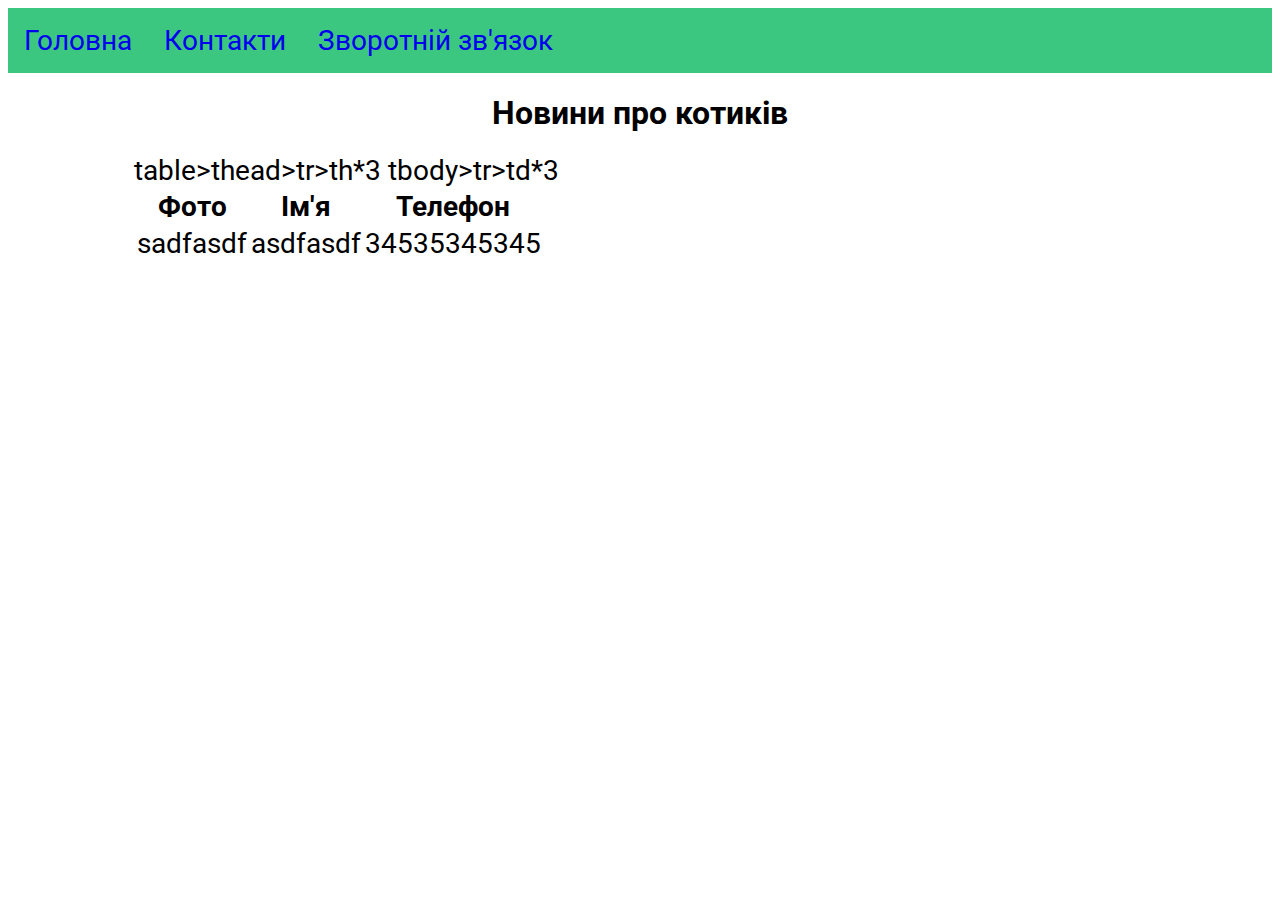
==== index.html @ 2b57ae86 "add form begin" ====
<!DOCTYPE html>
<html lang="en">

<head>
    <meta charset="UTF-8">
    <link rel="preconnect" href="https://fonts.googleapis.com">
    <link rel="preconnect" href="https://fonts.gstatic.com" crossorigin>
    <link href="https://fonts.googleapis.com/css2?family=Roboto:wght@100&family=The+Nautigal&display=swap"
        rel="stylesheet">
    <meta http-equiv="X-UA-Compatible" content="IE=edge">
    <meta name="viewport" content="width=device-width, initial-scale=1.0">
    <title>Домашні тварини</title>
    <link rel="stylesheet" href="style.css">
</head>

<body>
    <nav class="navbar">
        <ul>
            <li><a href="index.html">Головна</a></li>
            <li><a href="contact.html">Контакти</a></li>
            <li><a href="callbak.html">Зворотній зв'язок</a></li>
        </ul>
    </nav>
    <header>
        <h1>Новини про котиків</h1>
    </header>

    <main>
        table>thead>tr>th*3
        <table>
            <thead>
                <tr>
                    <th>Фото</th>
                    <th>Ім'я</th>
                    <th>Телефон</th>
                </tr>
            </thead>
            tbody>tr>td*3
            <tbody>
                <tr>
                    <td>sadfasdf</td>
                    <td>asdfasdf</td>
                    <td>34535345345</td>
                </tr>
            </tbody>
        </table>
    </main>

    <footer>

    </footer>
</body>

</html>
---- style.css ----
body {
    font-family: 'Roboto', sans-serif;
    font-size: 28px;
}

h1 {
    font-size: 2rem;
    text-align: center;
}
main {
    width: 80%;
    margin: 0 auto;
}

.input-group input, textarea {
    width: 100%;
    padding: 12px 20px;
    margin: 8px 0;
    box-sizing: border-box;
    border-radius: 4px;
    font-size: 14pt;
}

.button-send input[type=submit], input[type=reset] {
    font-size: 18pt;
    padding:5px 15px; 
    background:rgb(127, 168, 125); 
    border:0 none;
    cursor:pointer;
    -webkit-border-radius: 5px;
    border-radius: 5px; 
}

.navbar ul {
    list-style-type: none;
    margin: 0;
    padding: 0;
    overflow: hidden;
    background-color: #3cc781;
}

.navbar li {
    display: inline;
    float: left;
}

.navbar li a {
    display: block;
    padding: 16px;
    text-decoration: none;
    /* background-color:rgb(101, 86, 190); */
}

.navbar li a:hover {
    background-color: #077940;
}
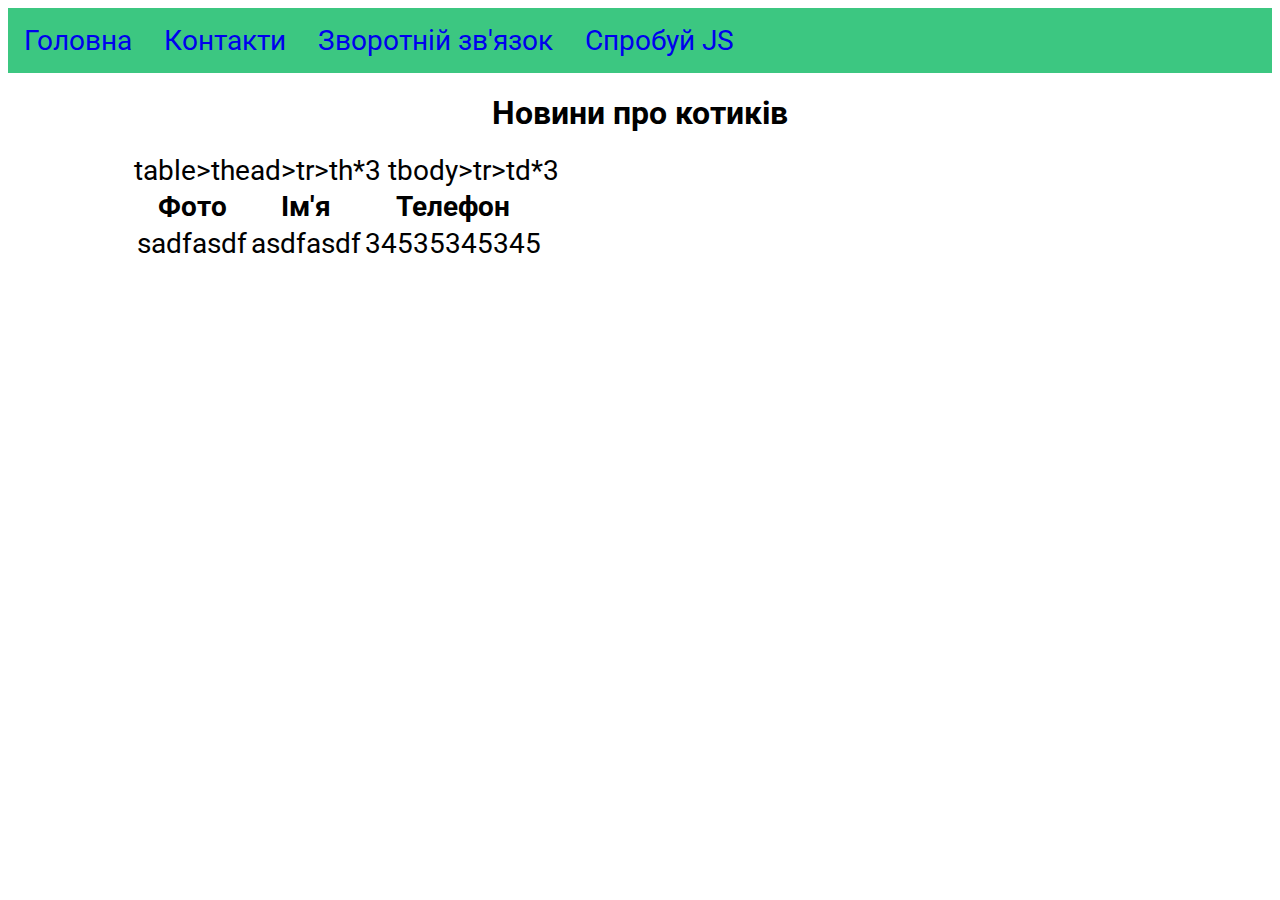
==== commit 3a4e317a: "Add js page" ====
--- a/index.html
+++ b/index.html
@@ -19,6 +19,7 @@
             <li><a href="index.html">Головна</a></li>
             <li><a href="contact.html">Контакти</a></li>
             <li><a href="callbak.html">Зворотній зв'язок</a></li>
+            <li><a href="js-begin.html">Спробуй JS</a></li>
         </ul>
     </nav>
     <header>
